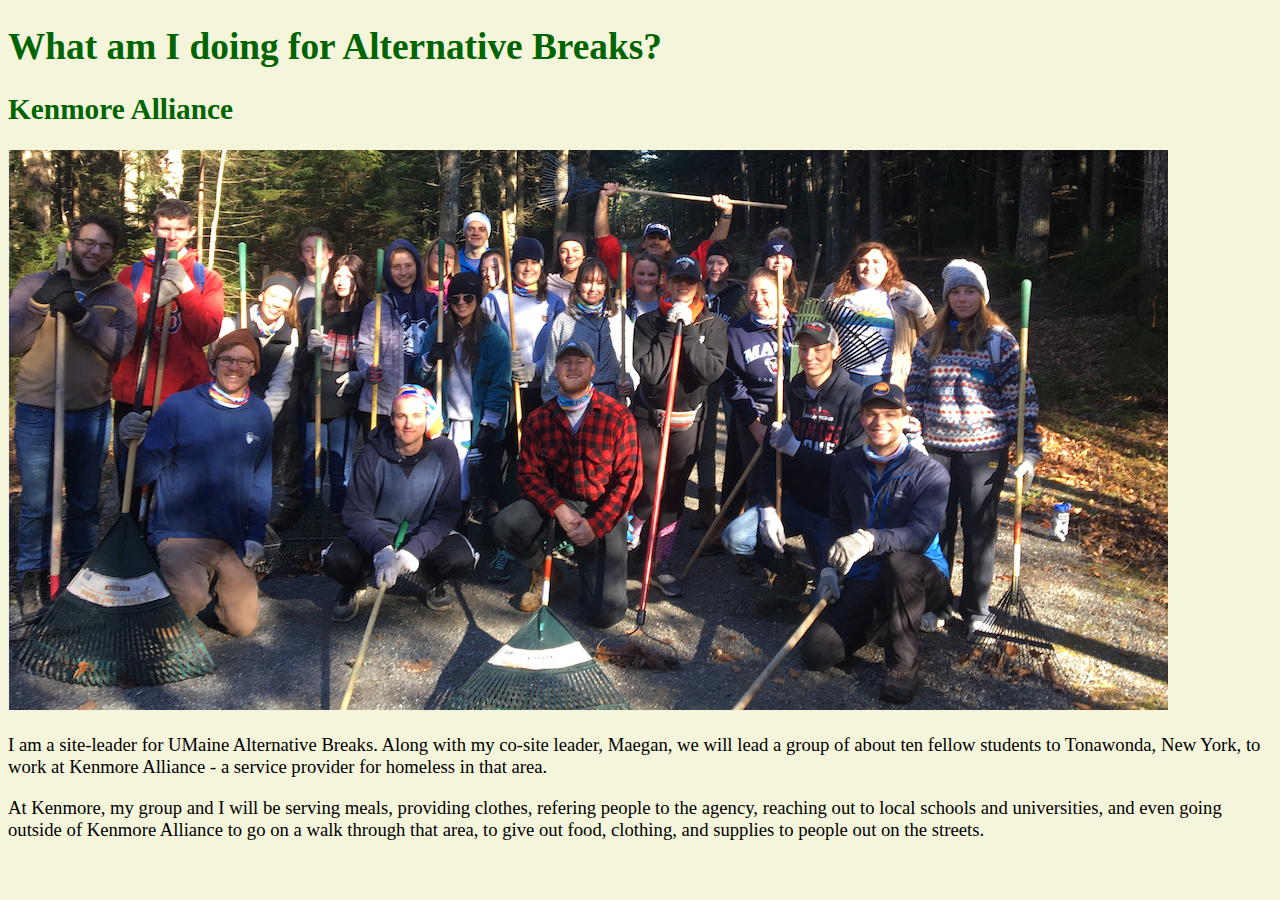
==== alternativebreaks.html @ 247f37b3 "Add files via upload" ====
<!DOCTYPE html>

<html>

    <head>
        <title>Alternative Breaks Trip</title>
        <link HREF="styles.css" rel="stylesheet">    
    </head>

    <body>

        <h1> What am I doing for Alternative Breaks?</h1>
        <h2> Kenmore Alliance</h2>

<p>
		<IMG SRC="ab.jpg"></IMG>
	</p>

                <p> I am a site-leader for UMaine Alternative Breaks. Along with my co-site leader, Maegan, we will lead a group of about ten fellow students to Tonawonda, New York, to work at Kenmore Alliance - a service provider for homeless in that area. </p>
                <p> At Kenmore, my group and I will be serving meals, providing clothes, refering people to the agency, reaching out to local schools and universities, and even going outside of Kenmore Alliance to go on a walk through that area, to give out food, clothing, and supplies to people out on the streets. 

    </body>

</html>
---- styles.css ----
h1 {color: darkgreen; font-size: 28pt;} 
h2 {color: darkgreen; font-size: 22pt;}
h3 {color: darkgreen; font-size: 20pt;}
Body {background: beige; color: black; font-size: 14pt;}
a:hover {color: darkblue;}
AB p {color: purple;} /*the paragraph about AB in about me */
nav a {display: inline-block; border: 3px solid darkgreen; padding: 10px; background: lightgreen;} /*these are the links*/
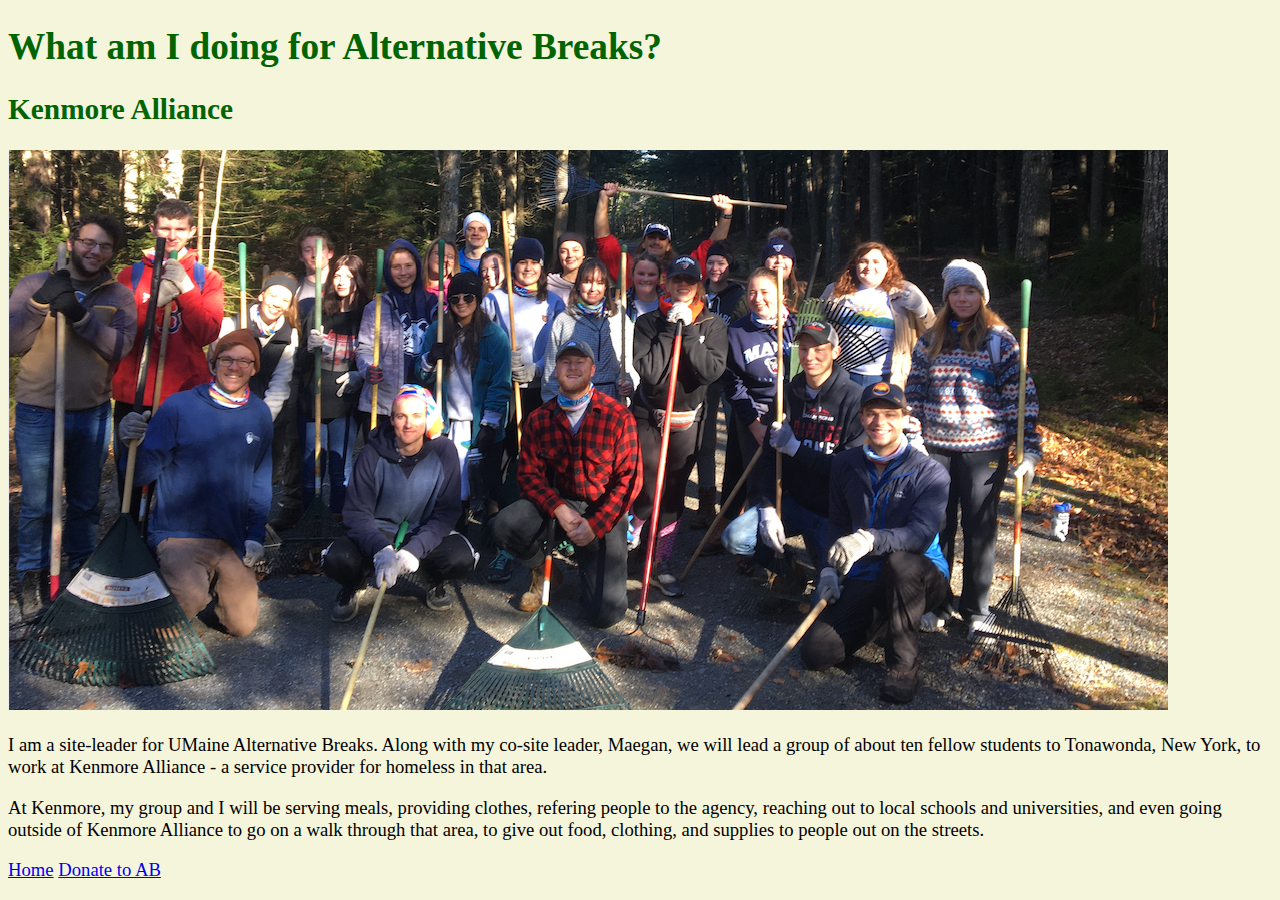
==== commit 2e7b9dc8: "Add files via upload" ====
--- a/alternativebreaks.html
+++ b/alternativebreaks.html
@@ -18,6 +18,7 @@
 
                 <p> I am a site-leader for UMaine Alternative Breaks. Along with my co-site leader, Maegan, we will lead a group of about ten fellow students to Tonawonda, New York, to work at Kenmore Alliance - a service provider for homeless in that area. </p>
                 <p> At Kenmore, my group and I will be serving meals, providing clothes, refering people to the agency, reaching out to local schools and universities, and even going outside of Kenmore Alliance to go on a walk through that area, to give out food, clothing, and supplies to people out on the streets. 
+    <p> <A HREF="index.html"> Home</A> <A HREF="https://our.umaine.edu/s/300/13-ORONO/foundation/17crowd/interior.aspx?sid=300&gid=13&pgid=1641&fbclid=IwAR0pv-kjor9-yOOY6cHugsbHJPwHsgvlsAp2fR9IqLnPQJmqkOv4uy4lMFs"> Donate to AB </A>
 
     </body>
 
